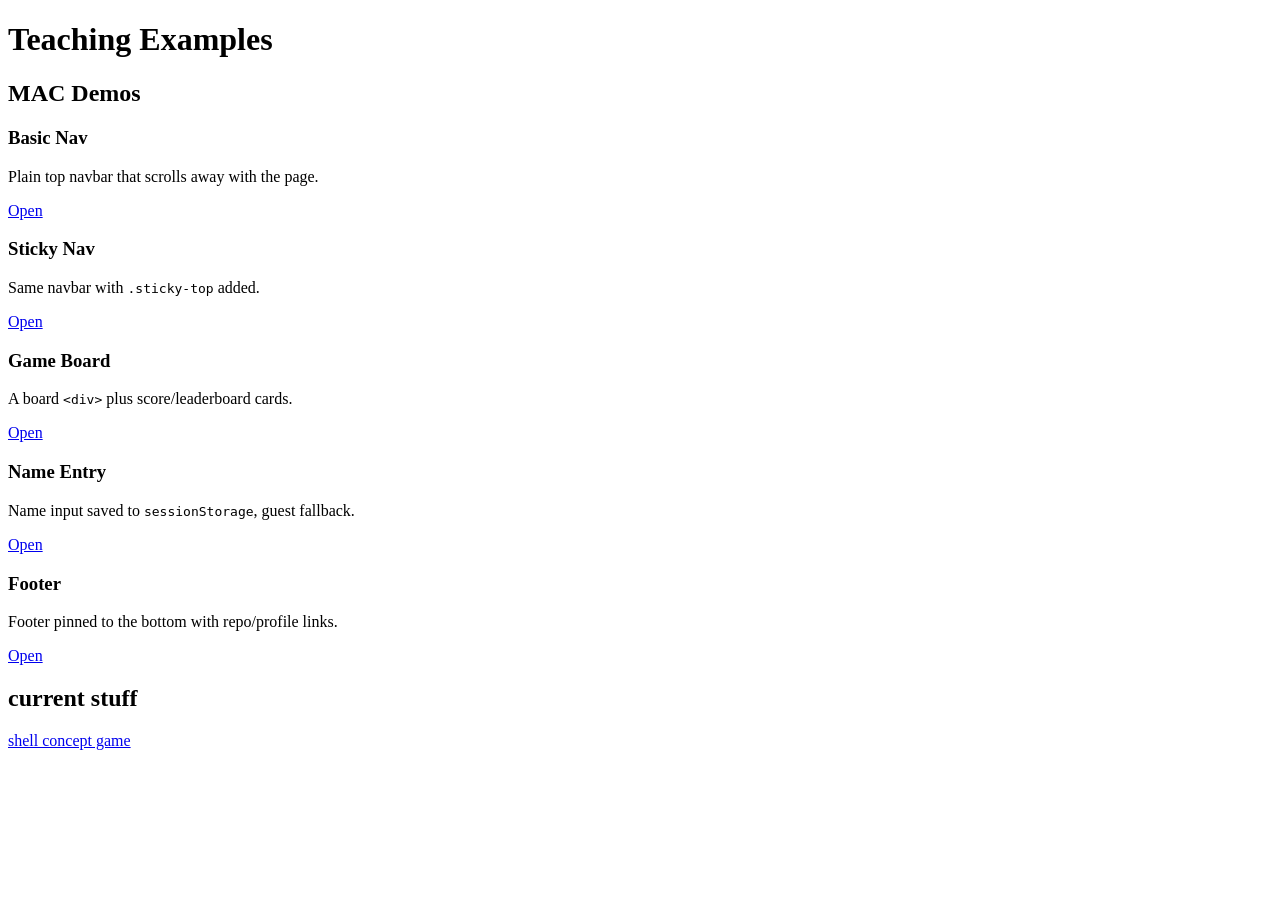
==== index.html @ a63555fc "Add files via upload" ====
<!doctype html>
<html lang="en">
<head>
  <meta charset="UTF-8" />
  <meta name="viewport" content="width=device-width, initial-scale=1" />
  <title>Shell Game</title>
  <link rel="stylesheet" href="assets/css/examples.css" />
</head>
<body>

  <div class="container py-5">
    <h1 class="mb-1"><i class="bi bi-grid-3x3-gap-fill me-2"></i>Teaching Examples</h1>
    <p class="text-muted mb-5"></p>

    <h2 class="h4 mb-3">MAC Demos</h2>
    <div class="row row-cols-1 row-cols-md-3 g-3 mb-5">
      <div class="col">
        <div class="card h-100">
          <div class="card-body">
            <h3 class="card-title h5"><i class="bi bi-list me-1"></i>Basic Nav</h3>
            <p class="card-text">Plain top navbar that scrolls away with the page.</p>
            <a href="pages/nav.html" class="btn btn-sm btn-primary">Open</a>
          </div>
        </div>
      </div>
      <div class="col">
        <div class="card h-100">
          <div class="card-body">
            <h3 class="card-title h5"><i class="bi bi-pin-angle-fill me-1"></i>Sticky Nav</h3>
            <p class="card-text">Same navbar with <code>.sticky-top</code> added.</p>
            <a href="pages/nav-sticky.html" class="btn btn-sm btn-primary">Open</a>
          </div>
        </div>
      </div>
      <div class="col">
        <div class="card h-100">
          <div class="card-body">
            <h3 class="card-title h5"><i class="bi bi-grid-3x3 me-1"></i>Game Board</h3>
            <p class="card-text">A board <code>&lt;div&gt;</code> plus score/leaderboard cards.</p>
            <a href="pages/game-board.html" class="btn btn-sm btn-primary">Open</a>
          </div>
        </div>
      </div>
      <div class="col">
        <div class="card h-100">
          <div class="card-body">
            <h3 class="card-title h5"><i class="bi bi-person-badge me-1"></i>Name Entry</h3>
            <p class="card-text">Name input saved to <code>sessionStorage</code>, guest fallback.</p>
            <a href="pages/name-entry.html" class="btn btn-sm btn-primary">Open</a>
          </div>
        </div>
      </div>
      <div class="col">
        <div class="card h-100">
          <div class="card-body">
            <h3 class="card-title h5"><i class="bi bi-layout-text-window-reverse me-1"></i>Footer</h3>
            <p class="card-text">Footer pinned to the bottom with repo/profile links.</p>
            <a href="pages/footer.html" class="btn btn-sm btn-primary">Open</a>
          </div>
        </div>
      </div>
    </div>

    <h2 class="h4 mb-3">current stuff</h2>
    <div class="list-group">
      <a class="list-group-item list-group-item-action d-flex justify-content-between align-items-center"
         href="pages/shell.html">shell concept game
        <i class="bi bi-box-arrow-up-right"></i>
      </a>
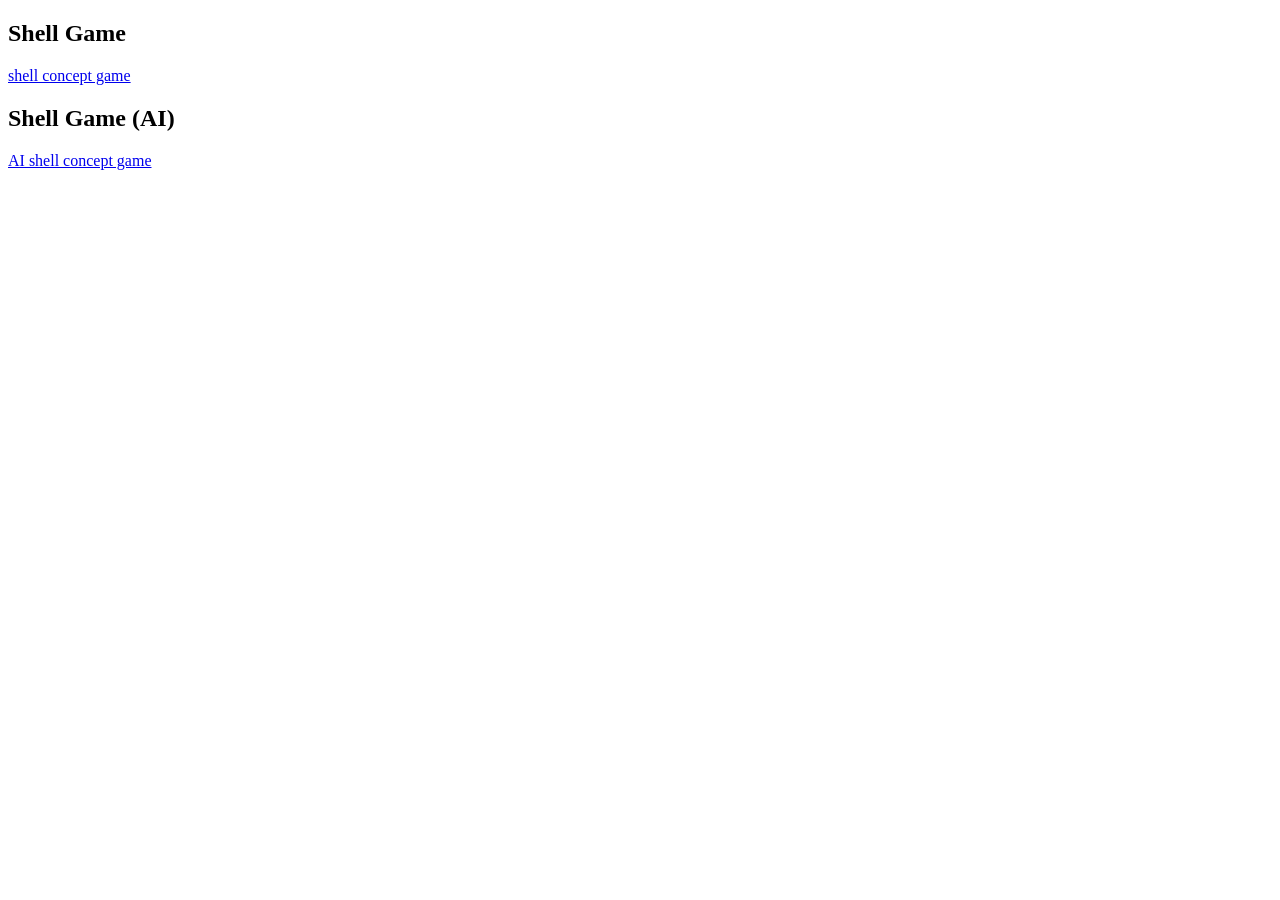
==== commit 0c1f56d8: "class help" ====
--- a/index.html
+++ b/index.html
@@ -1,74 +1,23 @@
-<!doctype html>
-<html lang="en">
-<head>
-  <meta charset="UTF-8" />
-  <meta name="viewport" content="width=device-width, initial-scale=1" />
-  <title>Shell Game</title>
-  <link rel="stylesheet" href="assets/css/examples.css" />
-</head>
-<body>
-
-  <div class="container py-5">
-    <h1 class="mb-1"><i class="bi bi-grid-3x3-gap-fill me-2"></i>Teaching Examples</h1>
-    <p class="text-muted mb-5"></p>
-
-    <h2 class="h4 mb-3">MAC Demos</h2>
-    <div class="row row-cols-1 row-cols-md-3 g-3 mb-5">
-      <div class="col">
-        <div class="card h-100">
-          <div class="card-body">
-            <h3 class="card-title h5"><i class="bi bi-list me-1"></i>Basic Nav</h3>
-            <p class="card-text">Plain top navbar that scrolls away with the page.</p>
-            <a href="pages/nav.html" class="btn btn-sm btn-primary">Open</a>
-          </div>
-        </div>
-      </div>
-      <div class="col">
-        <div class="card h-100">
-          <div class="card-body">
-            <h3 class="card-title h5"><i class="bi bi-pin-angle-fill me-1"></i>Sticky Nav</h3>
-            <p class="card-text">Same navbar with <code>.sticky-top</code> added.</p>
-            <a href="pages/nav-sticky.html" class="btn btn-sm btn-primary">Open</a>
-          </div>
-        </div>
-      </div>
-      <div class="col">
-        <div class="card h-100">
-          <div class="card-body">
-            <h3 class="card-title h5"><i class="bi bi-grid-3x3 me-1"></i>Game Board</h3>
-            <p class="card-text">A board <code>&lt;div&gt;</code> plus score/leaderboard cards.</p>
-            <a href="pages/game-board.html" class="btn btn-sm btn-primary">Open</a>
-          </div>
-        </div>
-      </div>
-      <div class="col">
-        <div class="card h-100">
-          <div class="card-body">
-            <h3 class="card-title h5"><i class="bi bi-person-badge me-1"></i>Name Entry</h3>
-            <p class="card-text">Name input saved to <code>sessionStorage</code>, guest fallback.</p>
-            <a href="pages/name-entry.html" class="btn btn-sm btn-primary">Open</a>
-          </div>
-        </div>
-      </div>
-      <div class="col">
-        <div class="card h-100">
-          <div class="card-body">
-            <h3 class="card-title h5"><i class="bi bi-layout-text-window-reverse me-1"></i>Footer</h3>
-            <p class="card-text">Footer pinned to the bottom with repo/profile links.</p>
-            <a href="pages/footer.html" class="btn btn-sm btn-primary">Open</a>
-          </div>
-        </div>
-      </div>
-    </div>
-
-    <h2 class="h4 mb-3">current stuff</h2>
-    <div class="list-group">
-      <a class="list-group-item list-group-item-action d-flex justify-content-between align-items-center"
-         href="pages/shell.html">shell concept game
-        <i class="bi bi-box-arrow-up-right"></i>
-      </a>
-
-
-
-
+<!doctype html>
+<html lang="en">
+
+
+    <h2 class="h4 mb-3">Shell Game </h2>
+    <div class="list-group">
+      <a class="list-group-item list-group-item-action d-flex justify-content-between align-items-center"
+         href="pages/shell.html" target="_blank">shell concept game
+        
+        <i class="bi bi-box-arrow-up-right"></i>
+      </a>
+      <h2 class="h4 mb-3">Shell Game (AI)</h2>
+    <div class="list-group">
+      <a class="list-group-item list-group-item-action d-flex justify-content-between align-items-center"
+         href="pages/AIshell.html" target="_blank">AI shell concept game
+        
+        <i class="shell AI-box-arrow-up-right"></i>
+      </a>
+
+
+
+
    
